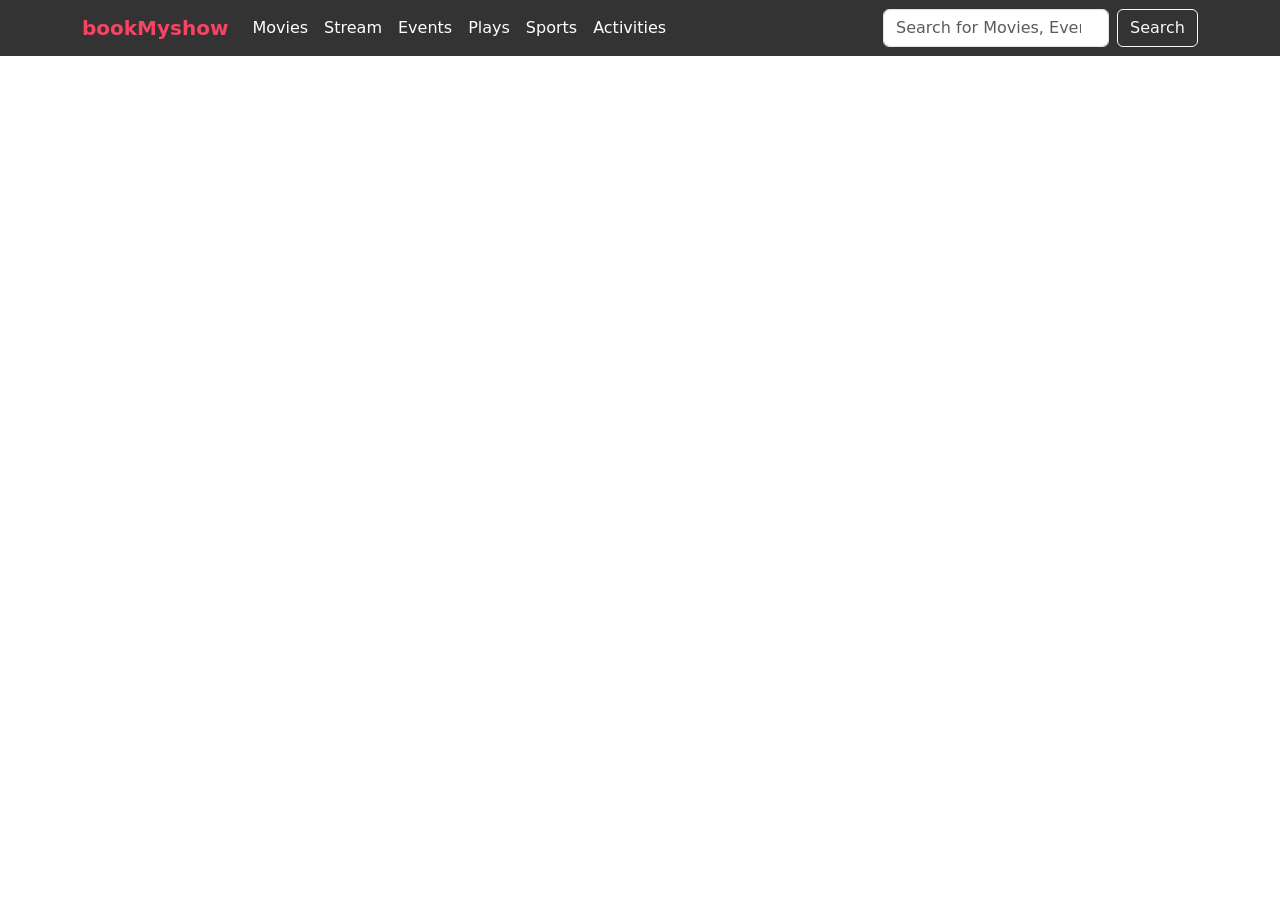
==== details.html @ 8e826f8c "new" ====
<!DOCTYPE html>
<html lang="en">
  <head>
    <meta charset="UTF-8" />
    <meta name="viewport" content="width=device-width, initial-scale=1.0" />
    <title>Document</title>
    <link
      href="https://cdn.jsdelivr.net/npm/bootstrap@5.3.0-alpha1/dist/css/bootstrap.min.css"
      rel="stylesheet"
    />
  </head>
  <body>
    <nav
      class="navbar navbar-expand-lg navbar-dark"
      style="background-color: #333"
    >
      <div class="container">
        <a
          class="navbar-brand"
          href="#"
          style="color: #f84464 !important; font-weight: bold"
          >bookMyshow</a
        >
        <button
          class="navbar-toggler"
          type="button"
          data-bs-toggle="collapse"
          data-bs-target="#navbarNav"
        >
          <span class="navbar-toggler-icon"></span>
        </button>
        <div class="collapse navbar-collapse" id="navbarNav">
          <ul class="navbar-nav me-auto">
            <li class="nav-item">
              <a class="nav-link" href="#" style="color: #fff !important"
                >Movies</a
              >
            </li>
            <li class="nav-item">
              <a class="nav-link" href="#" style="color: #fff !important"
                >Stream</a
              >
            </li>
            <li class="nav-item">
              <a class="nav-link" href="#" style="color: #fff !important"
                >Events</a
              >
            </li>
            <li class="nav-item">
              <a class="nav-link" href="#" style="color: #fff !important"
                >Plays</a
              >
            </li>
            <li class="nav-item">
              <a class="nav-link" href="#" style="color: #fff !important"
                >Sports</a
              >
            </li>
            <li class="nav-item">
              <a class="nav-link" href="#" style="color: #fff !important"
                >Activities</a
              >
            </li>
          </ul>
          <form class="d-flex">
            <input
              type="search"
              class="form-control me-2"
              placeholder="Search for Movies, Events, Plays"
            />
            <button class="btn btn-outline-light" type="submit">Search</button>
          </form>
        </div>
      </div>
    </nav>

    <div class="container mt-4">
      <!-- <h1 class="text-center mb-4" id="movieTitle">Indian 2</h1> -->
      <div id="movieDetails" class="row"></div>

      <div class="modal fade" id="bookingModal" tabindex="-1" aria-labelledby="bookingModalLabel" aria-hidden="true">
        <div class="modal-dialog">
            <div class="modal-content">
                <div class="modal-header">
                    <h5 class="modal-title" id="bookingModalLabel">Book Tickets</h5>
                    <button type="button" class="btn-close" data-bs-dismiss="modal" aria-label="Close"></button>
                </div>
                <div class="modal-body">
                    <form id="bookingForm">
                        <div class="mb-3">
                            <label for="name" class="form-label">Full Name</label>
                            <input type="text" class="form-control" id="name" required>
                        </div>
                        <div class="mb-3">
                            <label for="email" class="form-label">Email Address</label>
                            <input type="email" class="form-control" id="email" required>
                        </div>
                        <div class="mb-3">
                            <label for="phoneNumber" class="form-label">Phone Number</label>
                            <input type="tel" class="form-control" id="phoneNumber" required>
                        </div>
                        <div class="mb-3">
                            <label for="seatCount" class="form-label">How Many Seats ?</label>
                            <input type="number" class="form-control" id="seatCount" required min="1">
                        </div>
                        <input type="hidden" id="modalMovieId">
                        <input type="hidden" id="modalShowId">
                        <input type="hidden" id="modalShowDate">
                    </form>
                </div>
                <div class="modal-footer">
                    <button type="submit" class="btn btn-danger" id="submitBooking">Book Tickets</button>
                </div>
            </div>
        </div>
    </div>
    <script src="detail-script.js"></script>
    <script src="https://cdn.jsdelivr.net/npm/bootstrap@5.3.0-alpha1/dist/js/bootstrap.bundle.min.js"></script>
  </body>
</html>
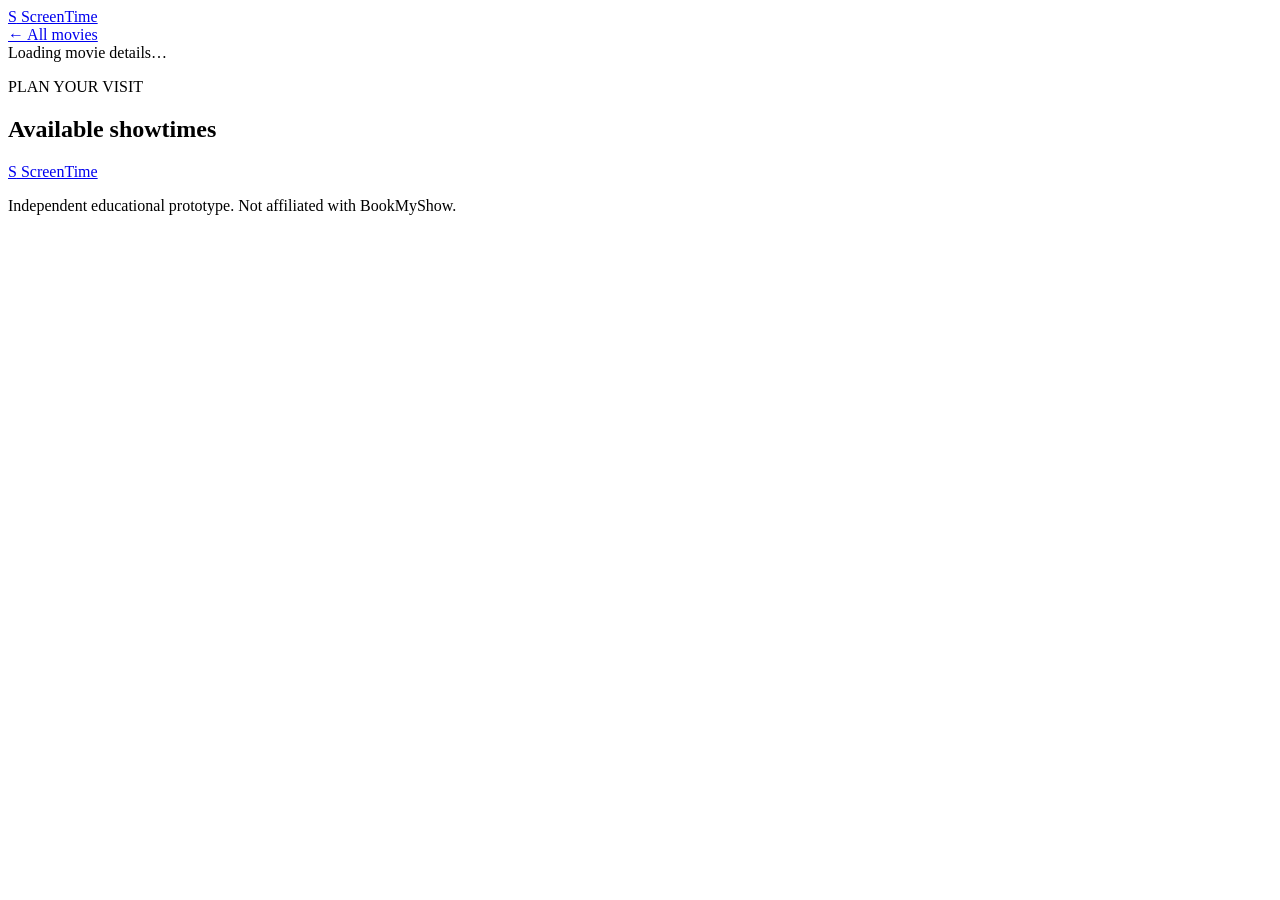
==== commit edafacc4: "Rebuild movie details and booking dialog markup" ====
--- a/details.html
+++ b/details.html
@@ -1,120 +1,53 @@
-<!DOCTYPE html>
+<!doctype html>
 <html lang="en">
-  <head>
-    <meta charset="UTF-8" />
-    <meta name="viewport" content="width=device-width, initial-scale=1.0" />
-    <title>Document</title>
-    <link
-      href="https://cdn.jsdelivr.net/npm/bootstrap@5.3.0-alpha1/dist/css/bootstrap.min.css"
-      rel="stylesheet"
-    />
-  </head>
-  <body>
-    <nav
-      class="navbar navbar-expand-lg navbar-dark"
-      style="background-color: #333"
-    >
-      <div class="container">
-        <a
-          class="navbar-brand"
-          href="#"
-          style="color: #f84464 !important; font-weight: bold"
-          >bookMyshow</a
-        >
-        <button
-          class="navbar-toggler"
-          type="button"
-          data-bs-toggle="collapse"
-          data-bs-target="#navbarNav"
-        >
-          <span class="navbar-toggler-icon"></span>
-        </button>
-        <div class="collapse navbar-collapse" id="navbarNav">
-          <ul class="navbar-nav me-auto">
-            <li class="nav-item">
-              <a class="nav-link" href="#" style="color: #fff !important"
-                >Movies</a
-              >
-            </li>
-            <li class="nav-item">
-              <a class="nav-link" href="#" style="color: #fff !important"
-                >Stream</a
-              >
-            </li>
-            <li class="nav-item">
-              <a class="nav-link" href="#" style="color: #fff !important"
-                >Events</a
-              >
-            </li>
-            <li class="nav-item">
-              <a class="nav-link" href="#" style="color: #fff !important"
-                >Plays</a
-              >
-            </li>
-            <li class="nav-item">
-              <a class="nav-link" href="#" style="color: #fff !important"
-                >Sports</a
-              >
-            </li>
-            <li class="nav-item">
-              <a class="nav-link" href="#" style="color: #fff !important"
-                >Activities</a
-              >
-            </li>
-          </ul>
-          <form class="d-flex">
-            <input
-              type="search"
-              class="form-control me-2"
-              placeholder="Search for Movies, Events, Plays"
-            />
-            <button class="btn btn-outline-light" type="submit">Search</button>
-          </form>
-        </div>
+<head>
+  <meta charset="utf-8">
+  <meta name="viewport" content="width=device-width, initial-scale=1">
+  <meta name="theme-color" content="#17151c">
+  <title>Movie details — ScreenTime</title>
+  <link rel="stylesheet" href="./styles.css">
+  <script defer src="./detail-script.js"></script>
+</head>
+<body>
+  <header class="site-header">
+    <div class="header-inner">
+      <a class="brand" href="./index.html"><span class="brand-mark">S</span> ScreenTime</a>
+      <nav class="main-nav" aria-label="Main navigation"><a href="./index.html">← All movies</a></nav>
+    </div>
+  </header>
+
+  <main class="page-shell detail-shell">
+    <div id="detailStatus" class="status-panel" role="status" aria-live="polite">Loading movie details…</div>
+    <section id="movieDetails" aria-label="Movie details"></section>
+    <section class="showtime-section" aria-labelledby="showtimeTitle">
+      <div class="section-heading">
+        <div><p class="eyebrow">PLAN YOUR VISIT</p><h2 id="showtimeTitle">Available showtimes</h2></div>
       </div>
-    </nav>
+      <div id="showtimes" class="showtime-list"></div>
+    </section>
+  </main>
 
-    <div class="container mt-4">
-      <!-- <h1 class="text-center mb-4" id="movieTitle">Indian 2</h1> -->
-      <div id="movieDetails" class="row"></div>
+  <dialog id="bookingDialog" class="booking-dialog" aria-labelledby="bookingTitle">
+    <form id="bookingForm" class="booking-form">
+      <div class="dialog-heading">
+        <div><p class="eyebrow">JUST A FEW DETAILS</p><h2 id="bookingTitle">Book your seats</h2></div>
+        <button type="button" class="icon-button" id="closeBooking" aria-label="Close booking form">×</button>
+      </div>
+      <p id="selectedShow" class="selected-show"></p>
+      <label for="name">Full name</label>
+      <input id="name" name="name" type="text" minlength="2" maxlength="100" autocomplete="name" required>
+      <label for="email">Email address</label>
+      <input id="email" name="email" type="email" maxlength="254" autocomplete="email" required>
+      <label for="phoneNumber">Phone number</label>
+      <input id="phoneNumber" name="phoneNumber" type="tel" minlength="8" maxlength="20" autocomplete="tel" pattern="[+0-9() -]{8,20}" required>
+      <label for="seatCount">Number of seats</label>
+      <input id="seatCount" name="seatCount" type="number" min="1" max="10" value="1" required>
+      <p id="bookingStatus" class="form-status" role="status" aria-live="polite"></p>
+      <button type="submit" id="submitBooking" class="primary-button">Confirm booking</button>
+      <p class="fine-print">Demo booking only. No payment will be collected.</p>
+    </form>
+  </dialog>
 
-      <div class="modal fade" id="bookingModal" tabindex="-1" aria-labelledby="bookingModalLabel" aria-hidden="true">
-        <div class="modal-dialog">
-            <div class="modal-content">
-                <div class="modal-header">
-                    <h5 class="modal-title" id="bookingModalLabel">Book Tickets</h5>
-                    <button type="button" class="btn-close" data-bs-dismiss="modal" aria-label="Close"></button>
-                </div>
-                <div class="modal-body">
-                    <form id="bookingForm">
-                        <div class="mb-3">
-                            <label for="name" class="form-label">Full Name</label>
-                            <input type="text" class="form-control" id="name" required>
-                        </div>
-                        <div class="mb-3">
-                            <label for="email" class="form-label">Email Address</label>
-                            <input type="email" class="form-control" id="email" required>
-                        </div>
-                        <div class="mb-3">
-                            <label for="phoneNumber" class="form-label">Phone Number</label>
-                            <input type="tel" class="form-control" id="phoneNumber" required>
-                        </div>
-                        <div class="mb-3">
-                            <label for="seatCount" class="form-label">How Many Seats ?</label>
-                            <input type="number" class="form-control" id="seatCount" required min="1">
-                        </div>
-                        <input type="hidden" id="modalMovieId">
-                        <input type="hidden" id="modalShowId">
-                        <input type="hidden" id="modalShowDate">
-                    </form>
-                </div>
-                <div class="modal-footer">
-                    <button type="submit" class="btn btn-danger" id="submitBooking">Book Tickets</button>
-                </div>
-            </div>
-        </div>
-    </div>
-    <script src="detail-script.js"></script>
-    <script src="https://cdn.jsdelivr.net/npm/bootstrap@5.3.0-alpha1/dist/js/bootstrap.bundle.min.js"></script>
-  </body>
-</html>+  <footer class="site-footer"><div class="footer-inner"><a class="brand" href="./index.html"><span class="brand-mark">S</span> ScreenTime</a><p>Independent educational prototype. Not affiliated with BookMyShow.</p></div></footer>
+</body>
+</html>
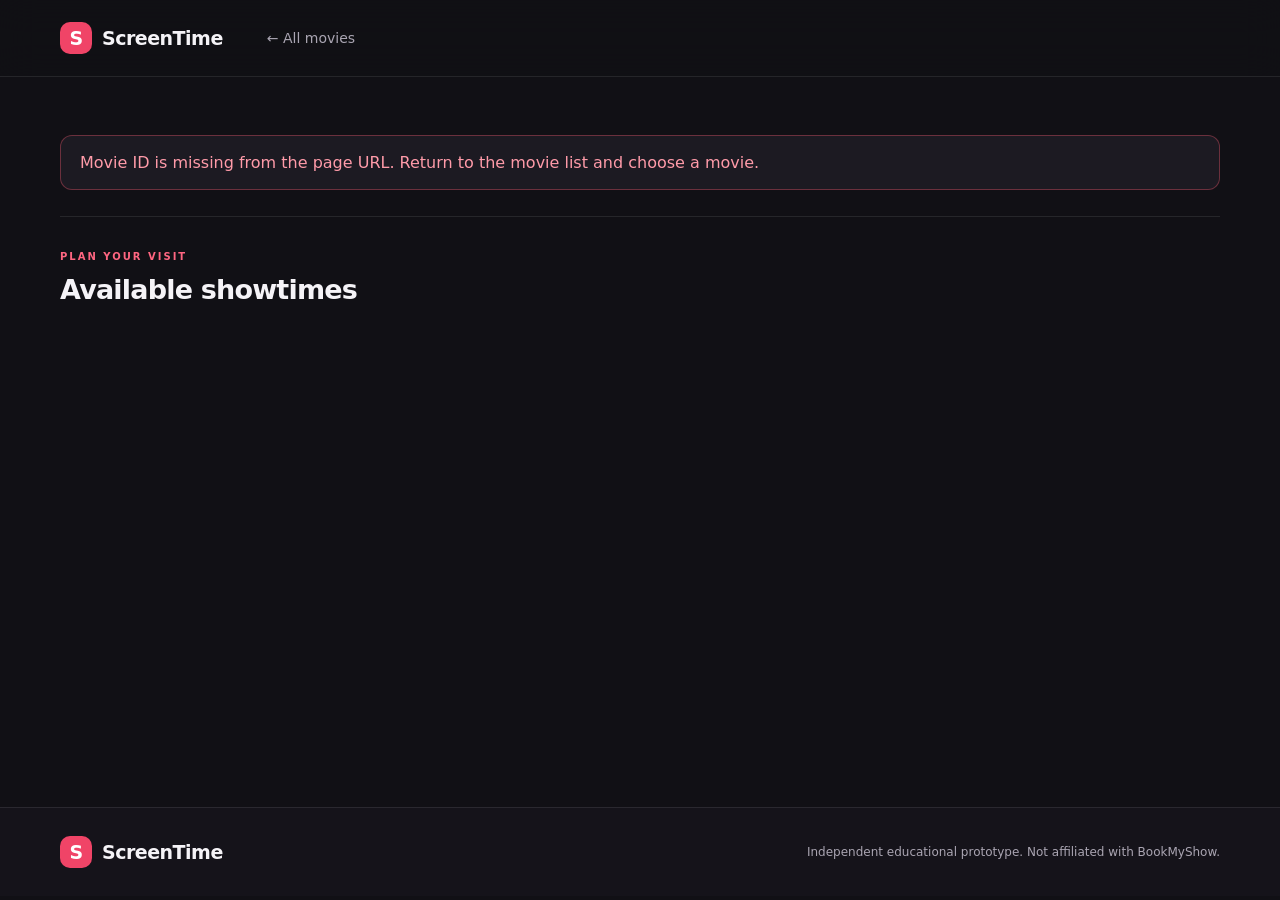
==== commit 9efaf6e2: "Load API configuration before booking script" ====
--- a/details.html
+++ b/details.html
@@ -6,6 +6,7 @@
   <meta name="theme-color" content="#17151c">
   <title>Movie details — ScreenTime</title>
   <link rel="stylesheet" href="./styles.css">
+  <script defer src="./config.js"></script>
   <script defer src="./detail-script.js"></script>
 </head>
 <body>
--- a/styles.css
+++ b/styles.css
@@ -0,0 +1,126 @@
+:root {
+  color-scheme: dark;
+  --bg: #111015;
+  --surface: #1c1a22;
+  --surface-raised: #25222c;
+  --text: #f5f3f7;
+  --muted: #aaa5b2;
+  --accent: #f04467;
+  --accent-strong: #ff6681;
+  --border: rgba(255,255,255,.09);
+  font-family: Inter, ui-sans-serif, system-ui, -apple-system, BlinkMacSystemFont, "Segoe UI", sans-serif;
+}
+* { box-sizing: border-box; }
+body { margin: 0; min-height: 100vh; background: var(--bg); color: var(--text); }
+a { color: inherit; text-decoration: none; }
+button, input { font: inherit; }
+.site-header { position: sticky; top: 0; z-index: 10; background: rgba(17,16,21,.88); border-bottom: 1px solid var(--border); backdrop-filter: blur(18px); }
+.header-inner, .footer-inner { width: min(1160px, calc(100% - 40px)); margin: auto; display: flex; align-items: center; }
+.header-inner { min-height: 76px; gap: 44px; }
+.brand { display: inline-flex; align-items: center; gap: 10px; font-size: 19px; font-weight: 800; letter-spacing: -.5px; white-space: nowrap; }
+.brand-mark { display: grid; place-items: center; width: 32px; height: 32px; border-radius: 10px; background: var(--accent); color: white; font-weight: 900; }
+.main-nav { display: flex; align-items: center; gap: 26px; color: var(--muted); font-size: 14px; }
+.main-nav a:hover, .main-nav a.active { color: white; }
+.main-nav a.active { position: relative; }
+.main-nav a.active::after { content: ""; position: absolute; left: 0; right: 0; bottom: -29px; height: 2px; background: var(--accent); }
+.search-form { margin-left: auto; display: flex; gap: 8px; }
+.search-form input, .booking-form input { min-width: 0; color: var(--text); background: var(--surface); border: 1px solid var(--border); border-radius: 10px; padding: 11px 13px; outline: none; }
+.search-form input { width: 240px; }
+.search-form input:focus, .booking-form input:focus { border-color: var(--accent); box-shadow: 0 0 0 3px rgba(240,68,103,.13); }
+.search-form button, .primary-button { border: 0; border-radius: 10px; color: white; background: var(--accent); padding: 11px 17px; font-weight: 700; cursor: pointer; transition: transform .15s ease, background .15s ease; }
+.search-form button:hover, .primary-button:hover { background: var(--accent-strong); transform: translateY(-1px); }
+.primary-button:disabled { cursor: wait; opacity: .65; transform: none; }
+.page-shell { width: min(1160px, calc(100% - 40px)); margin: 0 auto; min-height: calc(100vh - 170px); }
+.hero { padding: 76px 0 58px; }
+.eyebrow { margin: 0 0 12px; color: var(--accent-strong); font-size: 10px; font-weight: 800; letter-spacing: 2px; }
+.hero h1 { margin: 0; font-size: clamp(42px, 6vw, 68px); line-height: 1.05; letter-spacing: -3px; }
+.hero h1 span { color: var(--accent-strong); }
+.hero-copy { margin: 18px 0 0; color: var(--muted); font-size: 16px; }
+.section-heading { display: flex; align-items: end; justify-content: space-between; margin: 0 0 22px; }
+.section-heading h2 { margin: 0; font-size: 27px; letter-spacing: -.8px; }
+.result-count { margin: 0 0 3px; color: var(--muted); font-size: 13px; }
+.movie-grid { display: grid; grid-template-columns: repeat(4, minmax(0, 1fr)); gap: 24px; padding-bottom: 80px; }
+.movie-card { min-width: 0; overflow: hidden; border: 1px solid var(--border); border-radius: 16px; background: var(--surface); transition: transform .2s ease, border-color .2s ease, box-shadow .2s ease; }
+.movie-card:hover { transform: translateY(-5px); border-color: rgba(240,68,103,.5); box-shadow: 0 18px 44px rgba(0,0,0,.25); }
+.poster-wrap { position: relative; display: grid; place-items: center; height: 320px; overflow: hidden; background: linear-gradient(145deg, #342a38, #17151c); }
+.movie-poster { width: 100%; height: 100%; object-fit: cover; transition: transform .4s ease; }
+.movie-card:hover .movie-poster { transform: scale(1.04); }
+.poster-fallback { display: grid; place-items: center; width: 100%; height: 100%; color: rgba(255,255,255,.4); font-size: 13px; font-weight: 800; letter-spacing: 3px; background: linear-gradient(145deg, #342a38, #17151c); }
+.movie-card-content { padding: 17px; }
+.movie-card h3 { margin: 0; overflow: hidden; text-overflow: ellipsis; white-space: nowrap; font-size: 17px; }
+.movie-card p { min-height: 20px; margin: 8px 0 16px; color: var(--muted); font-size: 12px; }
+.text-link { color: var(--accent-strong); font-size: 13px; font-weight: 700; }
+.status-panel { margin: 16px 0 26px; padding: 17px 19px; border: 1px solid var(--border); border-radius: 12px; background: var(--surface); color: var(--muted); }
+.status-panel[hidden] { display: none; }
+.status-panel.error, .form-status.error { border-color: rgba(255,91,112,.35); color: #ff9ba9; }
+.status-panel.empty { color: #d0cbd5; }
+.site-footer { border-top: 1px solid var(--border); background: #15131a; }
+.footer-inner { min-height: 88px; justify-content: space-between; gap: 20px; }
+.footer-inner p, .fine-print { color: var(--muted); font-size: 12px; }
+.detail-shell { padding-top: 42px; padding-bottom: 70px; }
+.movie-hero { display: grid; grid-template-columns: minmax(220px, 320px) 1fr; gap: clamp(30px, 6vw, 70px); align-items: center; padding: 18px 0 60px; }
+.detail-poster-frame { min-height: 360px; overflow: hidden; border: 1px solid var(--border); border-radius: 18px; background: var(--surface); }
+.detail-poster { display: block; width: 100%; max-height: 470px; object-fit: cover; }
+.movie-information { max-width: 690px; }
+.detail-title { margin: 0; font-size: clamp(36px, 5vw, 58px); letter-spacing: -2px; line-height: 1.05; }
+.movie-facts, .movie-director { color: var(--muted); font-size: 14px; line-height: 1.7; }
+.movie-director { margin: 16px 0 34px; }
+.about-title { margin: 0 0 10px; font-size: 19px; }
+.movie-description { color: #cbc6d0; line-height: 1.8; }
+.showtime-section { border-top: 1px solid var(--border); padding-top: 34px; }
+.showtime-list { display: grid; gap: 12px; }
+.showtime-card { display: flex; align-items: center; gap: 20px; padding: 16px 18px; border: 1px solid var(--border); border-radius: 14px; background: var(--surface); }
+.show-date { display: grid; justify-items: center; min-width: 54px; padding: 7px; border-radius: 10px; background: var(--surface-raised); }
+.date-day { font-size: 21px; font-weight: 800; }
+.date-month { color: var(--accent-strong); font-size: 11px; font-weight: 800; text-transform: uppercase; }
+.show-time { display: grid; gap: 5px; margin-right: auto; }
+.show-time span { color: var(--muted); font-size: 12px; }
+.primary-button.compact { padding: 10px 15px; font-size: 13px; }
+.booking-dialog { width: min(460px, calc(100% - 28px)); max-height: min(90vh, 760px); overflow-y: auto; padding: 0; border: 1px solid var(--border); border-radius: 18px; color: var(--text); background: var(--surface); box-shadow: 0 24px 90px rgba(0,0,0,.55); }
+.booking-dialog::backdrop { background: rgba(0,0,0,.72); backdrop-filter: blur(4px); }
+.booking-form { display: grid; gap: 10px; padding: 25px; }
+.dialog-heading { display: flex; justify-content: space-between; gap: 18px; align-items: start; margin-bottom: 8px; }
+.dialog-heading h2 { margin: 0; font-size: 25px; }
+.icon-button { width: 34px; height: 34px; border: 1px solid var(--border); border-radius: 9px; color: white; background: var(--surface-raised); font-size: 23px; cursor: pointer; }
+.selected-show { margin: 0 0 10px; color: var(--muted); font-size: 13px; line-height: 1.5; }
+.booking-form label { margin-top: 5px; color: #ddd8e2; font-size: 12px; font-weight: 700; }
+.booking-form input { width: 100%; }
+.form-status { min-height: 20px; margin: 4px 0 0; color: var(--muted); font-size: 12px; }
+.fine-print { margin: 3px 0 0; text-align: center; }
+.sr-only { position: absolute; width: 1px; height: 1px; padding: 0; margin: -1px; overflow: hidden; clip: rect(0,0,0,0); white-space: nowrap; border: 0; }
+@media (max-width: 900px) {
+  .movie-grid { grid-template-columns: repeat(3, minmax(0, 1fr)); }
+  .poster-wrap { height: 290px; }
+  .header-inner { gap: 24px; }
+}
+@media (max-width: 650px) {
+  .header-inner { width: min(100% - 28px, 1160px); min-height: 68px; flex-wrap: wrap; gap: 14px; padding: 13px 0; }
+  .main-nav { margin-left: auto; gap: 16px; font-size: 12px; }
+  .main-nav a.active::after { bottom: -25px; }
+  .search-form { width: 100%; order: 3; }
+  .search-form input { flex: 1; width: 100%; }
+  .page-shell { width: min(100% - 28px, 1160px); }
+  .hero { padding: 52px 0 42px; }
+  .hero h1 { letter-spacing: -2px; }
+  .movie-grid { grid-template-columns: repeat(2, minmax(0, 1fr)); gap: 13px; }
+  .poster-wrap { height: 240px; }
+  .movie-card-content { padding: 13px; }
+  .movie-card h3 { font-size: 14px; }
+  .movie-card p { font-size: 11px; }
+  .movie-hero { grid-template-columns: 1fr; gap: 25px; }
+  .detail-poster-frame { width: min(100%, 310px); min-height: 0; }
+  .detail-poster { max-height: 420px; }
+  .showtime-card { gap: 12px; padding: 12px; }
+  .primary-button.compact { padding: 9px 10px; }
+  .footer-inner { width: calc(100% - 28px); align-items: start; flex-direction: column; justify-content: center; padding: 20px 0; gap: 8px; }
+  .footer-inner p { margin: 0; }
+}
+@media (max-width: 380px) {
+  .movie-grid { grid-template-columns: 1fr; }
+  .poster-wrap { height: 360px; }
+  .showtime-card { flex-wrap: wrap; }
+  .showtime-card .primary-button { width: 100%; }
+}
+@media (prefers-reduced-motion: reduce) {
+  *, *::before, *::after { scroll-behavior: auto !important; transition-duration: .01ms !important; animation-duration: .01ms !important; animation-iteration-count: 1 !important; }
+}
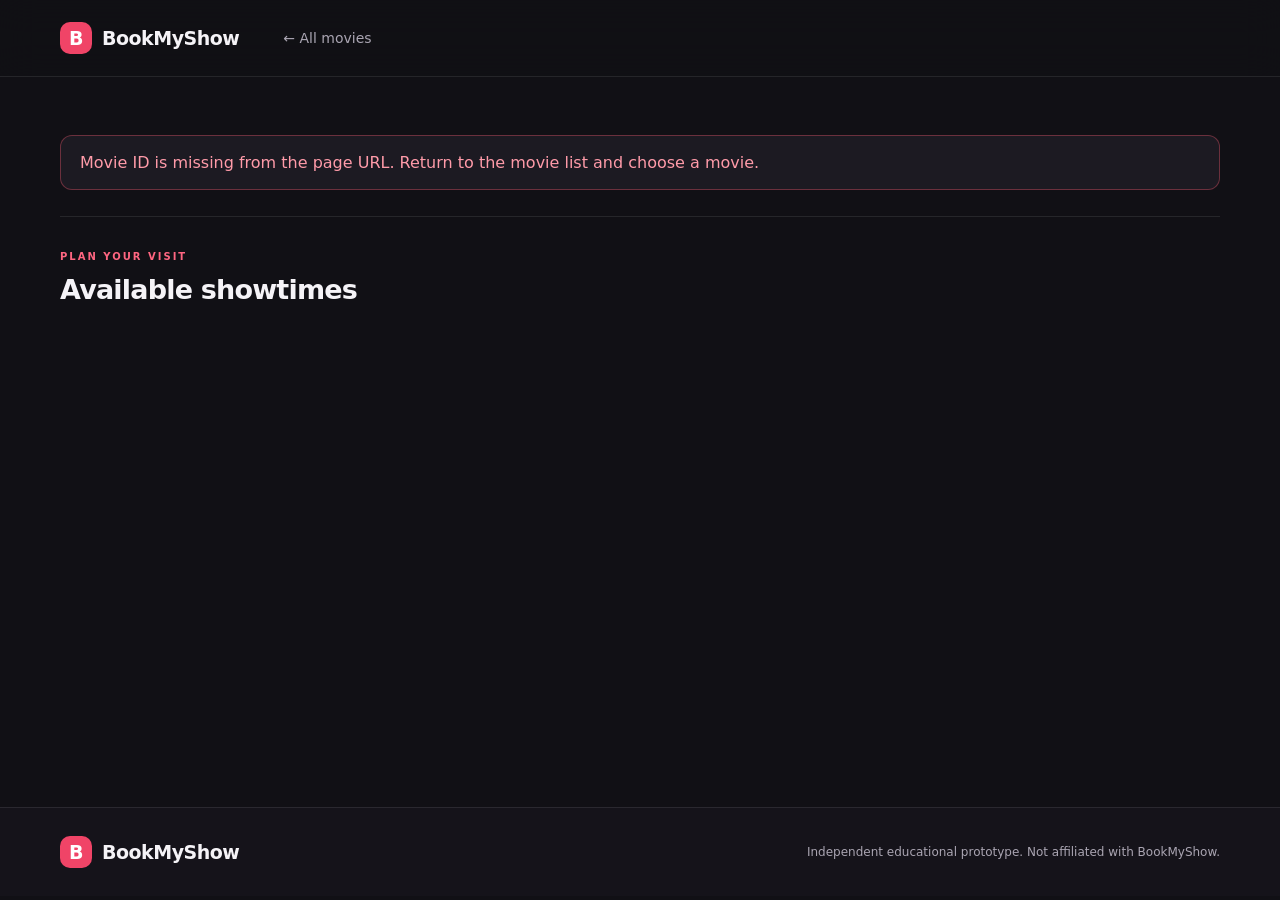
==== commit 20365d29: "Keep the original BookMyShow prototype branding" ====
--- a/details.html
+++ b/details.html
@@ -4,7 +4,7 @@
   <meta charset="utf-8">
   <meta name="viewport" content="width=device-width, initial-scale=1">
   <meta name="theme-color" content="#17151c">
-  <title>Movie details — ScreenTime</title>
+  <title>Movie details — BookMyShow</title>
   <link rel="stylesheet" href="./styles.css">
   <script defer src="./config.js"></script>
   <script defer src="./detail-script.js"></script>
@@ -12,7 +12,7 @@
 <body>
   <header class="site-header">
     <div class="header-inner">
-      <a class="brand" href="./index.html"><span class="brand-mark">S</span> ScreenTime</a>
+      <a class="brand" href="./index.html"><span class="brand-mark">B</span> BookMyShow</a>
       <nav class="main-nav" aria-label="Main navigation"><a href="./index.html">← All movies</a></nav>
     </div>
   </header>
@@ -40,7 +40,7 @@
       <label for="email">Email address</label>
       <input id="email" name="email" type="email" maxlength="254" autocomplete="email" required>
       <label for="phoneNumber">Phone number</label>
-      <input id="phoneNumber" name="phoneNumber" type="tel" minlength="8" maxlength="20" autocomplete="tel" pattern="[+0-9() -]{8,20}" required>
+      <input id="phoneNumber" name="phoneNumber" type="tel" minlength="8" maxlength="20" autocomplete="tel" pattern="[+0-9][0-9() -]{7,19}" required>
       <label for="seatCount">Number of seats</label>
       <input id="seatCount" name="seatCount" type="number" min="1" max="10" value="1" required>
       <p id="bookingStatus" class="form-status" role="status" aria-live="polite"></p>
@@ -49,6 +49,6 @@
     </form>
   </dialog>
 
-  <footer class="site-footer"><div class="footer-inner"><a class="brand" href="./index.html"><span class="brand-mark">S</span> ScreenTime</a><p>Independent educational prototype. Not affiliated with BookMyShow.</p></div></footer>
+  <footer class="site-footer"><div class="footer-inner"><a class="brand" href="./index.html"><span class="brand-mark">B</span> BookMyShow</a><p>Independent educational prototype. Not affiliated with BookMyShow.</p></div></footer>
 </body>
 </html>
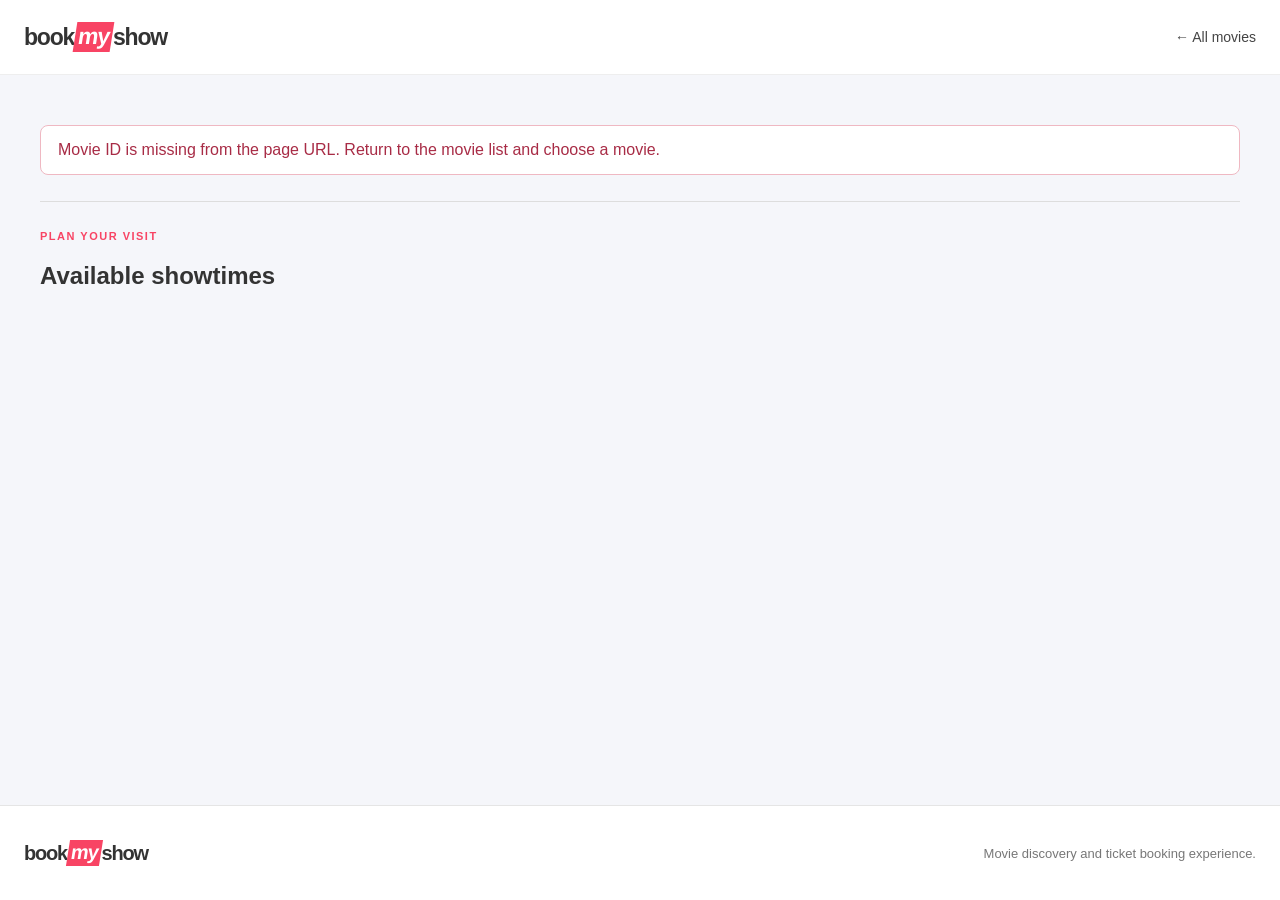
==== commit abe314d7: "Match movie details page to the BookMyShow clone header" ====
--- a/details.html
+++ b/details.html
@@ -3,17 +3,17 @@
 <head>
   <meta charset="utf-8">
   <meta name="viewport" content="width=device-width, initial-scale=1">
-  <meta name="theme-color" content="#17151c">
+  <meta name="theme-color" content="#ffffff">
   <title>Movie details — BookMyShow</title>
   <link rel="stylesheet" href="./styles.css">
   <script defer src="./config.js"></script>
   <script defer src="./detail-script.js"></script>
 </head>
-<body>
-  <header class="site-header">
-    <div class="header-inner">
-      <a class="brand" href="./index.html"><span class="brand-mark">B</span> BookMyShow</a>
-      <nav class="main-nav" aria-label="Main navigation"><a href="./index.html">← All movies</a></nav>
+<body class="detail-page">
+  <header class="detail-header">
+    <div class="detail-header-inner">
+      <a class="brand" href="./index.html" aria-label="BookMyShow home"><span class="brand-book">book</span><span class="brand-my">my</span><span class="brand-show">show</span></a>
+      <a class="detail-back" href="./index.html">← All movies</a>
     </div>
   </header>
 
@@ -49,6 +49,6 @@
     </form>
   </dialog>
 
-  <footer class="site-footer"><div class="footer-inner"><a class="brand" href="./index.html"><span class="brand-mark">B</span> BookMyShow</a><p>Independent educational prototype. Not affiliated with BookMyShow.</p></div></footer>
+  <footer class="site-footer"><div class="footer-inner"><a class="brand footer-brand" href="./index.html"><span class="brand-book">book</span><span class="brand-my">my</span><span class="brand-show">show</span></a><p>Movie discovery and ticket booking experience.</p></div></footer>
 </body>
 </html>
--- a/styles.css
+++ b/styles.css
@@ -1,123 +1,202 @@
 :root {
-  color-scheme: dark;
-  --bg: #111015;
-  --surface: #1c1a22;
-  --surface-raised: #25222c;
-  --text: #f5f3f7;
-  --muted: #aaa5b2;
-  --accent: #f04467;
-  --accent-strong: #ff6681;
-  --border: rgba(255,255,255,.09);
-  font-family: Inter, ui-sans-serif, system-ui, -apple-system, BlinkMacSystemFont, "Segoe UI", sans-serif;
+  color-scheme: light;
+  --page: #f5f6fa;
+  --surface: #ffffff;
+  --ink: #333333;
+  --muted: #666666;
+  --line: #e5e5e5;
+  --accent: #f84464;
+  --accent-dark: #e63759;
+  font-family: Arial, Helvetica, sans-serif;
 }
 * { box-sizing: border-box; }
-body { margin: 0; min-height: 100vh; background: var(--bg); color: var(--text); }
+html { scroll-behavior: smooth; }
+body { margin: 0; min-width: 320px; min-height: 100vh; background: var(--page); color: var(--ink); }
 a { color: inherit; text-decoration: none; }
-button, input { font: inherit; }
-.site-header { position: sticky; top: 0; z-index: 10; background: rgba(17,16,21,.88); border-bottom: 1px solid var(--border); backdrop-filter: blur(18px); }
-.header-inner, .footer-inner { width: min(1160px, calc(100% - 40px)); margin: auto; display: flex; align-items: center; }
-.header-inner { min-height: 76px; gap: 44px; }
-.brand { display: inline-flex; align-items: center; gap: 10px; font-size: 19px; font-weight: 800; letter-spacing: -.5px; white-space: nowrap; }
-.brand-mark { display: grid; place-items: center; width: 32px; height: 32px; border-radius: 10px; background: var(--accent); color: white; font-weight: 900; }
-.main-nav { display: flex; align-items: center; gap: 26px; color: var(--muted); font-size: 14px; }
-.main-nav a:hover, .main-nav a.active { color: white; }
-.main-nav a.active { position: relative; }
-.main-nav a.active::after { content: ""; position: absolute; left: 0; right: 0; bottom: -29px; height: 2px; background: var(--accent); }
-.search-form { margin-left: auto; display: flex; gap: 8px; }
-.search-form input, .booking-form input { min-width: 0; color: var(--text); background: var(--surface); border: 1px solid var(--border); border-radius: 10px; padding: 11px 13px; outline: none; }
-.search-form input { width: 240px; }
-.search-form input:focus, .booking-form input:focus { border-color: var(--accent); box-shadow: 0 0 0 3px rgba(240,68,103,.13); }
-.search-form button, .primary-button { border: 0; border-radius: 10px; color: white; background: var(--accent); padding: 11px 17px; font-weight: 700; cursor: pointer; transition: transform .15s ease, background .15s ease; }
-.search-form button:hover, .primary-button:hover { background: var(--accent-strong); transform: translateY(-1px); }
-.primary-button:disabled { cursor: wait; opacity: .65; transform: none; }
-.page-shell { width: min(1160px, calc(100% - 40px)); margin: 0 auto; min-height: calc(100vh - 170px); }
-.hero { padding: 76px 0 58px; }
-.eyebrow { margin: 0 0 12px; color: var(--accent-strong); font-size: 10px; font-weight: 800; letter-spacing: 2px; }
-.hero h1 { margin: 0; font-size: clamp(42px, 6vw, 68px); line-height: 1.05; letter-spacing: -3px; }
-.hero h1 span { color: var(--accent-strong); }
-.hero-copy { margin: 18px 0 0; color: var(--muted); font-size: 16px; }
-.section-heading { display: flex; align-items: end; justify-content: space-between; margin: 0 0 22px; }
-.section-heading h2 { margin: 0; font-size: 27px; letter-spacing: -.8px; }
-.result-count { margin: 0 0 3px; color: var(--muted); font-size: 13px; }
-.movie-grid { display: grid; grid-template-columns: repeat(4, minmax(0, 1fr)); gap: 24px; padding-bottom: 80px; }
-.movie-card { min-width: 0; overflow: hidden; border: 1px solid var(--border); border-radius: 16px; background: var(--surface); transition: transform .2s ease, border-color .2s ease, box-shadow .2s ease; }
-.movie-card:hover { transform: translateY(-5px); border-color: rgba(240,68,103,.5); box-shadow: 0 18px 44px rgba(0,0,0,.25); }
-.poster-wrap { position: relative; display: grid; place-items: center; height: 320px; overflow: hidden; background: linear-gradient(145deg, #342a38, #17151c); }
-.movie-poster { width: 100%; height: 100%; object-fit: cover; transition: transform .4s ease; }
-.movie-card:hover .movie-poster { transform: scale(1.04); }
-.poster-fallback { display: grid; place-items: center; width: 100%; height: 100%; color: rgba(255,255,255,.4); font-size: 13px; font-weight: 800; letter-spacing: 3px; background: linear-gradient(145deg, #342a38, #17151c); }
-.movie-card-content { padding: 17px; }
-.movie-card h3 { margin: 0; overflow: hidden; text-overflow: ellipsis; white-space: nowrap; font-size: 17px; }
-.movie-card p { min-height: 20px; margin: 8px 0 16px; color: var(--muted); font-size: 12px; }
-.text-link { color: var(--accent-strong); font-size: 13px; font-weight: 700; }
-.status-panel { margin: 16px 0 26px; padding: 17px 19px; border: 1px solid var(--border); border-radius: 12px; background: var(--surface); color: var(--muted); }
-.status-panel[hidden] { display: none; }
-.status-panel.error, .form-status.error { border-color: rgba(255,91,112,.35); color: #ff9ba9; }
-.status-panel.empty { color: #d0cbd5; }
-.site-footer { border-top: 1px solid var(--border); background: #15131a; }
-.footer-inner { min-height: 88px; justify-content: space-between; gap: 20px; }
-.footer-inner p, .fine-print { color: var(--muted); font-size: 12px; }
-.detail-shell { padding-top: 42px; padding-bottom: 70px; }
-.movie-hero { display: grid; grid-template-columns: minmax(220px, 320px) 1fr; gap: clamp(30px, 6vw, 70px); align-items: center; padding: 18px 0 60px; }
-.detail-poster-frame { min-height: 360px; overflow: hidden; border: 1px solid var(--border); border-radius: 18px; background: var(--surface); }
+button, input, select { font: inherit; }
+button { cursor: pointer; }
+[hidden] { display: none !important; }
+.sr-only { position: absolute; width: 1px; height: 1px; padding: 0; margin: -1px; overflow: hidden; clip: rect(0,0,0,0); white-space: nowrap; border: 0; }
+
+.primary-header { height: 74px; background: #fff; border-bottom: 1px solid #eeeeee; }
+.topbar-shell, .nav-shell, .page-shell, .footer-inner, .detail-header-inner {
+  width: min(1418px, calc(100% - 48px));
+  margin: 0 auto;
+}
+.topbar-shell { height: 100%; display: flex; align-items: center; gap: 28px; }
+.brand { display: inline-flex; align-items: center; flex: 0 0 auto; font-size: 23px; font-weight: 800; letter-spacing: -1.2px; white-space: nowrap; }
+.brand-book, .brand-show { color: #333; }
+.brand-my { position: relative; z-index: 0; margin: 0 1px; padding: 1px 3px 2px; color: #fff; background: var(--accent); transform: skew(-9deg); }
+.search-form { position: relative; display: flex; align-items: center; flex: 1 1 620px; max-width: 625px; height: 41px; margin-left: 1px; border: 1px solid #dddddd; border-radius: 5px; background: #fff; }
+.search-form:focus-within { border-color: #b7b7b7; box-shadow: 0 0 0 2px rgba(248,68,100,.08); }
+.search-icon { position: relative; width: 16px; height: 16px; margin: 0 16px; border: 1.8px solid #444; border-radius: 50%; flex: 0 0 auto; }
+.search-icon::after { content: ""; position: absolute; width: 7px; height: 1.8px; right: -5px; bottom: -2px; background: #444; transform: rotate(48deg); border-radius: 2px; }
+.search-form input { width: 100%; height: 100%; padding: 0 12px 0 0; border: 0; outline: 0; color: var(--ink); background: transparent; font-size: 16px; }
+.search-form input::placeholder { color: #a0a0a0; opacity: 1; }
+.header-actions { display: flex; align-items: center; gap: 22px; margin-left: auto; }
+.city-picker select { max-width: 145px; padding: 8px 20px 8px 2px; border: 0; outline: 0; color: #333; background: transparent; font-size: 15px; cursor: pointer; }
+.sign-in-button { border: 0; border-radius: 5px; padding: 7px 17px; background: var(--accent); color: #fff; font-size: 14px; }
+.sign-in-button:hover { background: var(--accent-dark); }
+.menu-toggle { display: grid; gap: 5px; width: 28px; padding: 4px 0; border: 0; background: transparent; }
+.menu-toggle span { display: block; width: 25px; height: 2px; background: #333; }
+.secondary-nav { position: relative; z-index: 5; min-height: 46px; background: #f5f5f5; border-bottom: 1px solid #e5e5e5; }
+.nav-shell { min-height: 46px; display: flex; align-items: center; justify-content: space-between; gap: 20px; }
+.nav-primary, .nav-secondary { display: flex; align-items: center; gap: 26px; }
+.nav-primary a, .nav-secondary a { color: #333; font-size: 14px; white-space: nowrap; }
+.nav-primary a:hover, .nav-secondary a:hover { color: var(--accent); }
+.mobile-menu { display: none; }
+
+.page-shell { min-height: calc(100vh - 260px); padding-top: 36px; padding-bottom: 72px; }
+.recommendation-section { position: relative; }
+.section-heading { display: flex; align-items: center; justify-content: space-between; margin: 0 0 10px; }
+.section-heading h1 { margin: 0; font-size: 26px; line-height: 1.3; font-weight: 700; letter-spacing: -.4px; }
+.see-all { color: var(--accent); font-size: 16px; }
+.see-all span { font-size: 23px; vertical-align: -1px; }
+.movie-status { min-height: 22px; display: flex; align-items: center; justify-content: space-between; gap: 14px; margin: 0 0 8px; color: var(--muted); font-size: 14px; }
+.movie-status.error { margin: 16px 0; padding: 14px 16px; border: 1px solid #efb8c2; border-radius: 6px; background: #fff7f8; color: #a82c46; }
+.movie-status.empty { margin: 16px 0; padding: 14px 16px; border: 1px solid #e5e5e5; border-radius: 6px; background: #fff; color: #555; }
+.movie-status button { flex: 0 0 auto; border: 0; border-radius: 4px; padding: 8px 13px; color: #fff; background: var(--accent); }
+.movie-carousel { position: relative; }
+.movie-track { display: flex; align-items: flex-start; gap: 36px; overflow-x: auto; padding: 0 0 12px; scroll-behavior: smooth; scrollbar-width: none; }
+.movie-track::-webkit-scrollbar { display: none; }
+.movie-card { display: block; flex: 0 0 calc((100% - 144px) / 5); min-width: 0; color: inherit; }
+.poster-stage { position: relative; width: 100%; aspect-ratio: .59; overflow: hidden; border-radius: 9px; background: #dedede; box-shadow: 0 1px 2px rgba(0,0,0,.12); }
+.movie-poster { display: block; width: 100%; height: 100%; object-fit: cover; transition: transform .25s ease; }
+.movie-card:hover .movie-poster { transform: scale(1.035); }
+.poster-placeholder { display: grid; place-items: center; width: 100%; height: 100%; padding: 20px; color: #777; background: linear-gradient(145deg, #e6e6e6, #c9c9c9); text-align: center; font-size: 14px; font-weight: 700; }
+.poster-meta { position: absolute; right: 0; bottom: 0; left: 0; min-height: 39px; display: flex; align-items: center; gap: 8px; padding: 7px 10px; color: #fff; background: rgba(0,0,0,.92); font-size: 13px; }
+.poster-meta-icon { color: #f84464; font-size: 16px; }
+.poster-meta-label { color: #e3e3e3; }
+.poster-meta-value { margin-left: auto; color: #fff; font-weight: 700; }
+.movie-card h2 { overflow: hidden; margin: 14px 0 7px; color: #222; font-size: 19px; font-weight: 600; line-height: 1.25; text-overflow: ellipsis; white-space: nowrap; }
+.movie-card .movie-genre { display: -webkit-box; overflow: hidden; min-height: 40px; margin: 0; color: #666; font-size: 16px; line-height: 1.45; -webkit-box-orient: vertical; -webkit-line-clamp: 2; }
+.carousel-arrow { position: absolute; z-index: 2; top: 40%; display: grid; place-items: center; width: 46px; height: 46px; border: 0; border-radius: 50%; color: #fff; background: rgba(35,35,35,.72); font-size: 32px; line-height: 1; }
+.carousel-arrow:hover { background: rgba(20,20,20,.9); }
+.carousel-prev { left: -22px; }
+.carousel-next { right: -22px; }
+
+.stream-banner { position: relative; height: 210px; display: flex; flex-direction: column; align-items: center; justify-content: center; overflow: hidden; margin-top: 104px; border-radius: 10px; color: #fff; background: radial-gradient(ellipse at 18% 10%, rgba(100,111,145,.58), transparent 32%), linear-gradient(105deg, #131a30, #252d48 52%, #121a30); }
+.stream-banner::before { content: ""; position: absolute; inset: 0; opacity: .24; background: repeating-linear-gradient(130deg, transparent 0 45px, rgba(255,255,255,.18) 46px 48px, transparent 49px 85px); }
+.banner-reel { position: absolute; width: 260px; height: 260px; border: 24px solid rgba(0,0,0,.19); border-radius: 50%; box-shadow: inset 0 0 0 12px rgba(255,255,255,.04); }
+.banner-reel-one { left: 7%; top: -95px; }
+.banner-reel-two { right: 8%; bottom: -165px; }
+.banner-brand, .stream-banner p { position: relative; z-index: 1; }
+.banner-brand { display: flex; align-items: center; padding: 5px 11px; border-radius: 5px; background: rgba(0,0,0,.22); font-size: 19px; font-weight: 800; }
+.banner-brand .brand-book, .banner-brand .brand-show { color: #fff; }
+.stream-label { margin-left: 8px; color: #fff; font-size: 14px; letter-spacing: 2px; }
+.stream-banner p { margin: 8px 16px 0; color: #ffcf55; font-size: clamp(22px, 3.2vw, 42px); font-weight: 800; text-align: center; }
+.site-footer { border-top: 1px solid #e5e5e5; background: #fff; }
+.footer-inner { min-height: 94px; display: flex; align-items: center; justify-content: space-between; gap: 20px; }
+.footer-brand { font-size: 20px; }
+.footer-inner p { margin: 0; color: #777; font-size: 13px; }
+
+/* Movie details and booking */
+.detail-page { background: var(--page); }
+.detail-header { min-height: 74px; background: #fff; border-bottom: 1px solid #eee; }
+.detail-header-inner { min-height: 74px; display: flex; align-items: center; gap: 24px; }
+.detail-back { margin-left: auto; color: #444; font-size: 14px; }
+.detail-shell { width: min(1200px, calc(100% - 48px)); min-height: calc(100vh - 170px); padding: 34px 0 70px; }
+.movie-hero { display: grid; grid-template-columns: minmax(220px, 310px) 1fr; gap: clamp(30px, 6vw, 68px); align-items: center; padding: 8px 0 54px; }
+.detail-poster-frame { min-height: 360px; overflow: hidden; border-radius: 8px; background: #e5e5e5; box-shadow: 0 2px 8px rgba(0,0,0,.1); }
 .detail-poster { display: block; width: 100%; max-height: 470px; object-fit: cover; }
-.movie-information { max-width: 690px; }
-.detail-title { margin: 0; font-size: clamp(36px, 5vw, 58px); letter-spacing: -2px; line-height: 1.05; }
-.movie-facts, .movie-director { color: var(--muted); font-size: 14px; line-height: 1.7; }
-.movie-director { margin: 16px 0 34px; }
-.about-title { margin: 0 0 10px; font-size: 19px; }
-.movie-description { color: #cbc6d0; line-height: 1.8; }
-.showtime-section { border-top: 1px solid var(--border); padding-top: 34px; }
+.movie-information { max-width: 700px; }
+.eyebrow { margin: 0 0 12px; color: var(--accent); font-size: 11px; font-weight: 700; letter-spacing: 1.5px; }
+.detail-title { margin: 0; color: #292929; font-size: clamp(34px, 5vw, 55px); letter-spacing: -1.5px; line-height: 1.08; }
+.movie-facts, .movie-director { color: #666; font-size: 14px; line-height: 1.7; }
+.movie-director { margin: 16px 0 30px; }
+.about-title { margin: 0 0 10px; font-size: 20px; }
+.movie-description { color: #555; line-height: 1.8; }
+.showtime-section { border-top: 1px solid #ddd; padding-top: 28px; }
 .showtime-list { display: grid; gap: 12px; }
-.showtime-card { display: flex; align-items: center; gap: 20px; padding: 16px 18px; border: 1px solid var(--border); border-radius: 14px; background: var(--surface); }
-.show-date { display: grid; justify-items: center; min-width: 54px; padding: 7px; border-radius: 10px; background: var(--surface-raised); }
+.showtime-card { display: flex; align-items: center; gap: 20px; padding: 16px 18px; border: 1px solid #e1e1e1; border-radius: 8px; background: #fff; }
+.show-date { display: grid; justify-items: center; min-width: 54px; padding: 7px; border-radius: 6px; background: #f2f2f2; }
 .date-day { font-size: 21px; font-weight: 800; }
-.date-month { color: var(--accent-strong); font-size: 11px; font-weight: 800; text-transform: uppercase; }
+.date-month { color: var(--accent); font-size: 11px; font-weight: 800; text-transform: uppercase; }
 .show-time { display: grid; gap: 5px; margin-right: auto; }
-.show-time span { color: var(--muted); font-size: 12px; }
+.show-time span { color: #777; font-size: 12px; }
+.primary-button { border: 0; border-radius: 5px; padding: 10px 15px; color: #fff; background: var(--accent); font-weight: 700; }
+.primary-button:disabled { cursor: wait; opacity: .65; }
 .primary-button.compact { padding: 10px 15px; font-size: 13px; }
-.booking-dialog { width: min(460px, calc(100% - 28px)); max-height: min(90vh, 760px); overflow-y: auto; padding: 0; border: 1px solid var(--border); border-radius: 18px; color: var(--text); background: var(--surface); box-shadow: 0 24px 90px rgba(0,0,0,.55); }
-.booking-dialog::backdrop { background: rgba(0,0,0,.72); backdrop-filter: blur(4px); }
+.booking-dialog { width: min(460px, calc(100% - 28px)); max-height: min(90vh, 760px); overflow-y: auto; padding: 0; border: 1px solid #ddd; border-radius: 12px; color: #333; background: #fff; box-shadow: 0 24px 90px rgba(0,0,0,.25); }
+.booking-dialog::backdrop { background: rgba(0,0,0,.58); }
 .booking-form { display: grid; gap: 10px; padding: 25px; }
 .dialog-heading { display: flex; justify-content: space-between; gap: 18px; align-items: start; margin-bottom: 8px; }
 .dialog-heading h2 { margin: 0; font-size: 25px; }
-.icon-button { width: 34px; height: 34px; border: 1px solid var(--border); border-radius: 9px; color: white; background: var(--surface-raised); font-size: 23px; cursor: pointer; }
-.selected-show { margin: 0 0 10px; color: var(--muted); font-size: 13px; line-height: 1.5; }
-.booking-form label { margin-top: 5px; color: #ddd8e2; font-size: 12px; font-weight: 700; }
-.booking-form input { width: 100%; }
-.form-status { min-height: 20px; margin: 4px 0 0; color: var(--muted); font-size: 12px; }
-.fine-print { margin: 3px 0 0; text-align: center; }
-.sr-only { position: absolute; width: 1px; height: 1px; padding: 0; margin: -1px; overflow: hidden; clip: rect(0,0,0,0); white-space: nowrap; border: 0; }
+.icon-button { width: 34px; height: 34px; border: 1px solid #ddd; border-radius: 7px; color: #333; background: #f5f5f5; font-size: 23px; cursor: pointer; }
+.selected-show { margin: 0 0 10px; color: #666; font-size: 13px; line-height: 1.5; }
+.booking-form label { margin-top: 5px; color: #444; font-size: 12px; font-weight: 700; }
+.booking-form input { width: 100%; min-width: 0; padding: 11px 12px; border: 1px solid #ccc; border-radius: 6px; outline: 0; color: #333; background: #fff; }
+.booking-form input:focus { border-color: var(--accent); box-shadow: 0 0 0 3px rgba(248,68,100,.12); }
+.form-status { min-height: 20px; margin: 4px 0 0; color: #666; font-size: 12px; }
+.form-status.error { color: #b22c46; }
+.fine-print { margin: 3px 0 0; color: #777; font-size: 12px; text-align: center; }
+.status-panel { margin: 16px 0 26px; padding: 15px 17px; border: 1px solid #e1e1e1; border-radius: 8px; background: #fff; color: #666; }
+.status-panel.error { border-color: #efb8c2; color: #a82c46; }
+.status-panel.empty { color: #555; }
+
+@media (max-width: 1150px) {
+  .topbar-shell, .nav-shell, .page-shell, .footer-inner, .detail-header-inner { width: min(100% - 36px, 1418px); }
+  .movie-track { gap: 22px; }
+  .movie-card { flex-basis: calc((100% - 88px) / 5); }
+  .nav-primary, .nav-secondary { gap: 18px; }
+}
 @media (max-width: 900px) {
-  .movie-grid { grid-template-columns: repeat(3, minmax(0, 1fr)); }
-  .poster-wrap { height: 290px; }
-  .header-inner { gap: 24px; }
+  .primary-header { height: auto; min-height: 72px; }
+  .topbar-shell { min-height: 72px; gap: 18px; }
+  .brand { font-size: 21px; }
+  .search-form { max-width: none; }
+  .header-actions { gap: 12px; }
+  .nav-shell { overflow-x: auto; justify-content: flex-start; }
+  .nav-secondary { margin-left: auto; }
+  .movie-track { gap: 18px; }
+  .movie-card { flex-basis: calc((100% - 54px) / 4); }
+  .movie-card h2 { font-size: 17px; }
+  .movie-card .movie-genre { font-size: 14px; }
 }
 @media (max-width: 650px) {
-  .header-inner { width: min(100% - 28px, 1160px); min-height: 68px; flex-wrap: wrap; gap: 14px; padding: 13px 0; }
-  .main-nav { margin-left: auto; gap: 16px; font-size: 12px; }
-  .main-nav a.active::after { bottom: -25px; }
-  .search-form { width: 100%; order: 3; }
-  .search-form input { flex: 1; width: 100%; }
-  .page-shell { width: min(100% - 28px, 1160px); }
-  .hero { padding: 52px 0 42px; }
-  .hero h1 { letter-spacing: -2px; }
-  .movie-grid { grid-template-columns: repeat(2, minmax(0, 1fr)); gap: 13px; }
-  .poster-wrap { height: 240px; }
-  .movie-card-content { padding: 13px; }
-  .movie-card h3 { font-size: 14px; }
-  .movie-card p { font-size: 11px; }
-  .movie-hero { grid-template-columns: 1fr; gap: 25px; }
-  .detail-poster-frame { width: min(100%, 310px); min-height: 0; }
+  .topbar-shell, .nav-shell, .page-shell, .footer-inner, .detail-header-inner { width: calc(100% - 28px); }
+  .topbar-shell { flex-wrap: wrap; padding: 12px 0; }
+  .brand { font-size: 20px; }
+  .search-form { order: 3; flex: 1 0 100%; max-width: none; }
+  .header-actions { margin-left: auto; }
+  .city-picker select { max-width: 112px; font-size: 13px; }
+  .sign-in-button { padding: 7px 11px; }
+  .menu-toggle { width: 23px; }
+  .nav-shell { min-height: 42px; }
+  .nav-primary { gap: 20px; }
+  .nav-secondary { display: none; }
+  .nav-primary a { font-size: 13px; }
+  .mobile-menu { position: absolute; top: 42px; right: 14px; left: 14px; display: grid; grid-template-columns: repeat(2, 1fr); gap: 0; padding: 8px; border: 1px solid #ddd; border-radius: 8px; background: #fff; box-shadow: 0 10px 28px rgba(0,0,0,.14); }
+  .mobile-menu a { padding: 12px; color: #333; font-size: 14px; }
+  .page-shell { padding-top: 25px; }
+  .section-heading h1 { font-size: 22px; }
+  .see-all { font-size: 14px; }
+  .movie-track { gap: 14px; margin-right: -14px; padding-right: 14px; }
+  .movie-card { flex-basis: calc((100% - 28px) / 2.25); }
+  .poster-meta { min-height: 34px; gap: 6px; padding: 6px 8px; font-size: 11px; }
+  .movie-card h2 { margin-top: 10px; font-size: 15px; }
+  .movie-card .movie-genre { font-size: 12px; }
+  .carousel-arrow { width: 36px; height: 36px; font-size: 25px; }
+  .carousel-prev { left: -10px; }
+  .carousel-next { right: -10px; }
+  .stream-banner { height: 150px; margin-top: 65px; }
+  .banner-brand { font-size: 16px; }
+  .stream-banner p { font-size: 22px; }
+  .footer-inner { min-height: 82px; align-items: flex-start; flex-direction: column; justify-content: center; gap: 6px; }
+  .footer-inner p { font-size: 11px; }
+  .detail-shell { width: calc(100% - 28px); padding-top: 24px; }
+  .detail-header-inner { min-height: 64px; }
+  .detail-header { min-height: 64px; }
+  .movie-hero { grid-template-columns: 1fr; gap: 22px; }
+  .detail-poster-frame { width: min(100%, 300px); min-height: 0; }
   .detail-poster { max-height: 420px; }
   .showtime-card { gap: 12px; padding: 12px; }
   .primary-button.compact { padding: 9px 10px; }
-  .footer-inner { width: calc(100% - 28px); align-items: start; flex-direction: column; justify-content: center; padding: 20px 0; gap: 8px; }
-  .footer-inner p { margin: 0; }
-}
-@media (max-width: 380px) {
-  .movie-grid { grid-template-columns: 1fr; }
-  .poster-wrap { height: 360px; }
+}
+@media (max-width: 390px) {
+  .city-picker select { max-width: 94px; }
+  .header-actions { gap: 8px; }
+  .movie-card { flex-basis: 67%; }
   .showtime-card { flex-wrap: wrap; }
   .showtime-card .primary-button { width: 100%; }
 }
